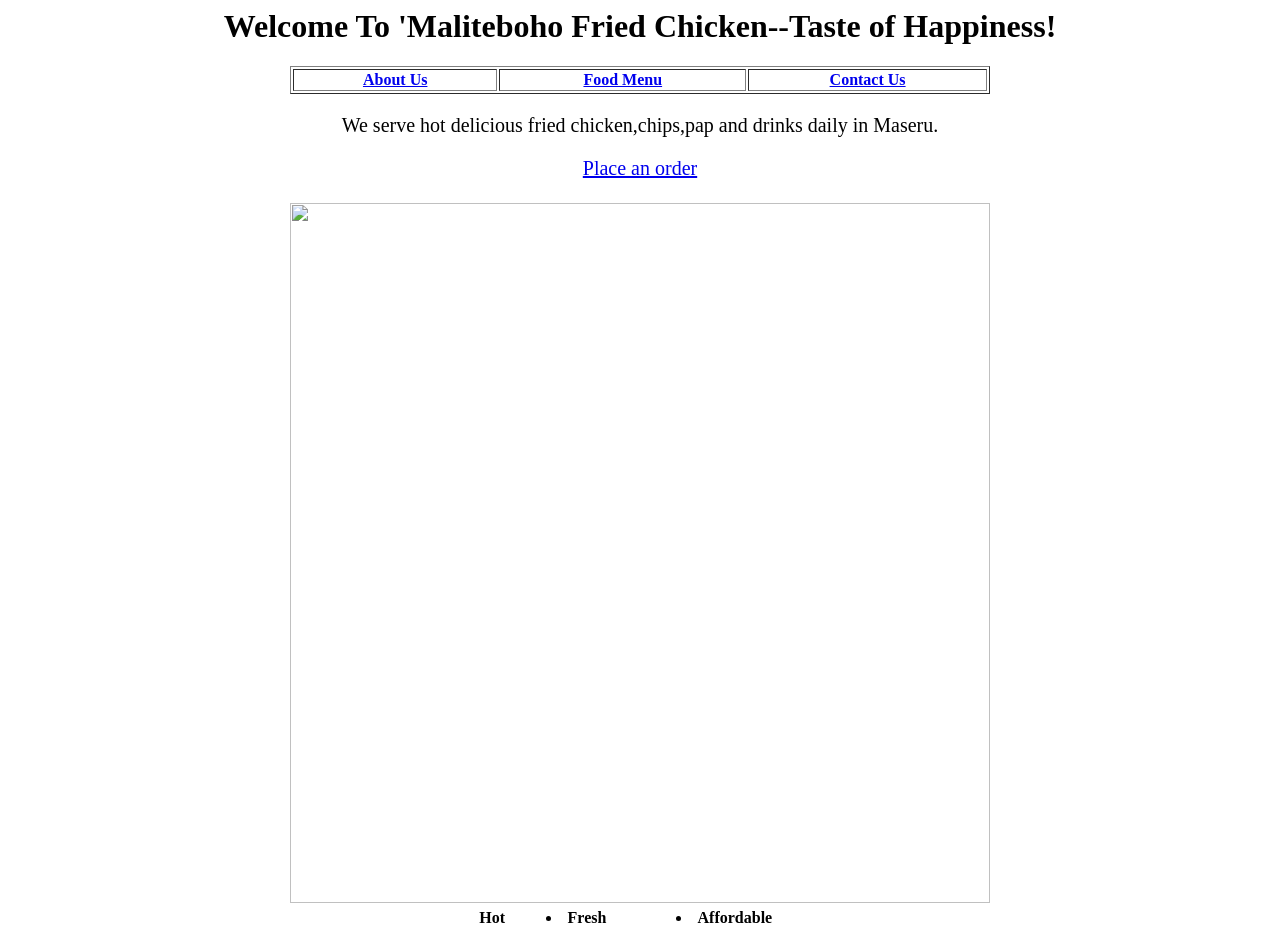
==== index.htm @ 98123fb1 "Add files via upload" ====
<html>

 <head>
  <title>'Maliteboho Fried Chicken</title>
  <link rel="stylesheet" type="text/css" href="style1.css"/>
 </head> 

 <body>
  

  <h1>Welcome To 'Maliteboho Fried Chicken--Taste of Happiness!</h1>

  <table align="center" border="1" width="700">

   <th><a href="Aboutus.htm">About Us</a></th>
   <th><a href="Foodmenu.htm">Food Menu</a></th>
   <th><a href="Contact.htm">Contact Us</a></th>

  </table>

  <p align="center">We serve hot delicious fried chicken,chips,pap and drinks daily in Maseru.</p>

  <p align="center"  ><a href="Contact.htm">Place an order</a></p>
   
  <table align="center">

   <tr>
    <td><img src="images/image1.png" width="700" /></td>
   </tr>

  </table>
  
  <table align="center" width="350">
    
   <th>Hot</th>
   <th><li>Fresh</li></th>
   <th><li>Affordable</li></th>

  </table>

  

 </body>

</html>
---- style1.css ----
h1{text-align:center;font-weight:bold}
p{font-size: 15pt}
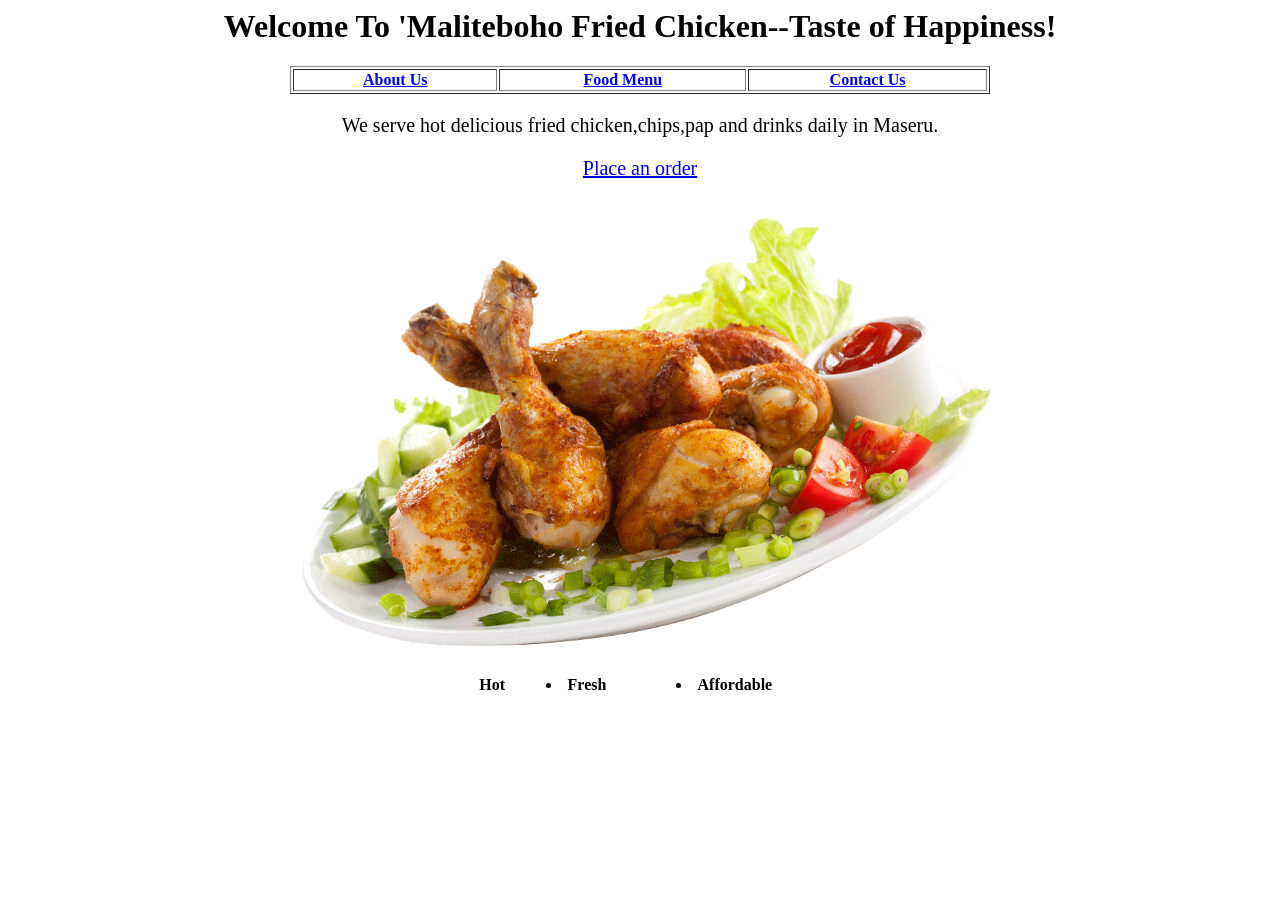
==== commit 45e10d91: "Add files via upload" ====
--- a/index.htm
+++ b/index.htm
@@ -25,7 +25,7 @@
   <table align="center">
 
    <tr>
-    <td><img src="images/image1.png" width="700" /></td>
+    <td><img src="image1.png" width="700" /></td>
    </tr>
 
   </table>
